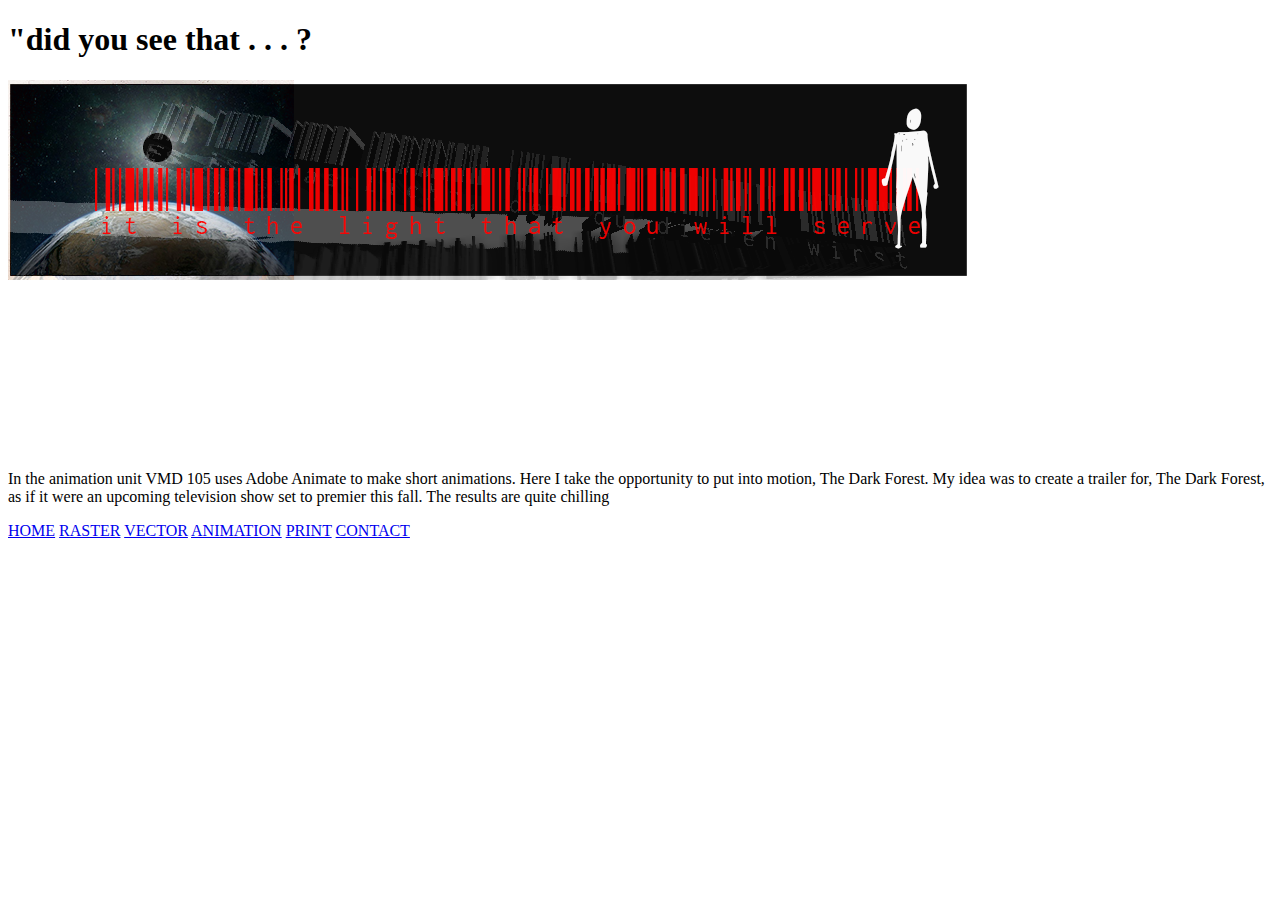
==== animation.html @ c54b1f45 "VMD 105 Summer Session, Web Final Project" ====
<!doctype html>



<html>


<head>

    <title> Web Project Final </title>
    
    <link href="https://fonts.googleapis.com/css?family=Cabin+Sketch|Prosto+One|Special+Elite" rel="stylesheet">
    
    <link rel="stylesheet" href='css/web.css'>

</head>


<body>
    <h1>"did you see that . . . ? </h1>
    <img src="banner.png">
    <p>
            <video>
            <source src="The Dark Forest.mp4">
            </video>
     <p>
     In the animation unit VMD 105 uses Adobe Animate to make short animations. Here I take the opportunity to put into motion, The Dark Forest. My idea was to create a trailer for, The Dark Forest, as if it were an upcoming television show set to premier this fall. The results are quite chilling
    <p>

    <a href="index.html">HOME</a>
    <a href="raster.html">RASTER</a>
    <a href="vector.html">VECTOR</a>
    <a href="animation.html">ANIMATION</a>
    <a href="print.html">PRINT</a>
    <a href="contact.html">CONTACT</a>
    </p>

           

</body>

</html>
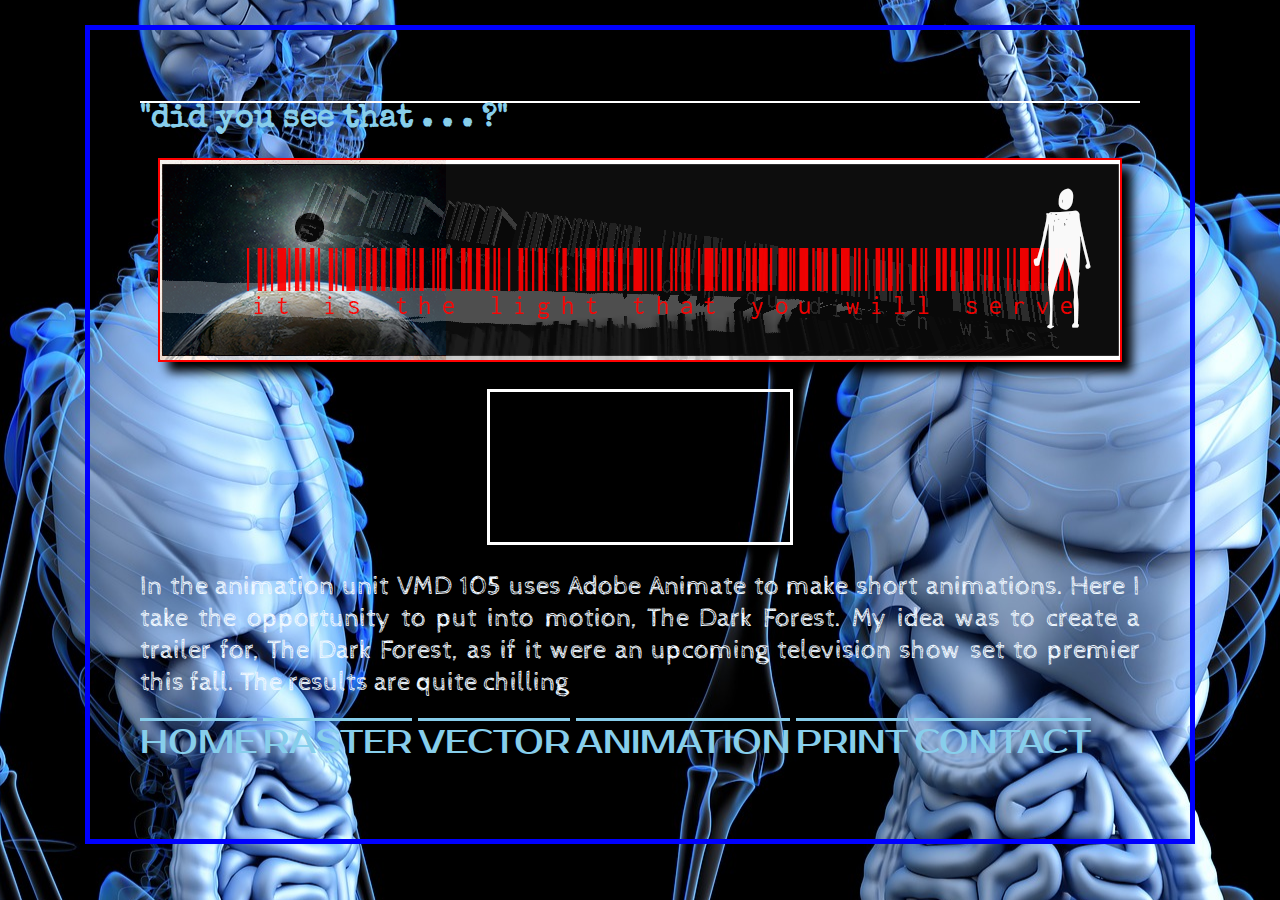
==== commit 059d8fae: "edited punctuation of h1" ====
--- a/animation.html
+++ b/animation.html
@@ -17,7 +17,7 @@
 
 
 <body>
-    <h1>"did you see that . . . ? </h1>
+    <h1>"did you see that . . . ?" </h1>
     <img src="banner.png">
     <p>
             <video>
--- a/css/web.css
+++ b/css/web.css
@@ -0,0 +1,54 @@
+html {
+    background-image: url(background.jpg); background-repeat: no-repeat; background-position: center;
+}
+
+body {
+    width: 1000px;
+    padding: 50px;
+    margin-top: 25px;
+    margin-left: auto;
+    margin-right: auto;
+}
+
+body {
+    text-align: justify;
+    font-family: Cabin Sketch;
+    
+}
+
+body {
+    border: 5px solid blue; 
+}
+
+a {
+    font-family: Prosto One;   
+    font-size: 25pt;
+    color: skyblue;
+    text-decoration:overline; text-align: center;
+}
+
+a:hover {
+    color: red;
+}
+
+
+ h1{
+    font-size: 10; font-family: Special Elite;
+    color:skyblue;
+    border-top: 2px solid white  ;
+    text-transform: lowercase; text-shadow: (2px, 2px, 5px, white)
+}
+
+p {
+    font-size: 20pt;
+    line-height: 24pt; color: aliceblue;
+}
+
+img {
+    border: 2px solid red;
+    box-shadow: 10px 10px 10px rgba(1, 1, 1, 5); display: block; margin-left: auto; margin-right: auto;
+}
+
+video {border: 3px solid white;
+    box-shadow: 10px 10px 10px rgba(1, 1, 1, 5); display: block; margin-left: auto; margin-right: auto
+}
